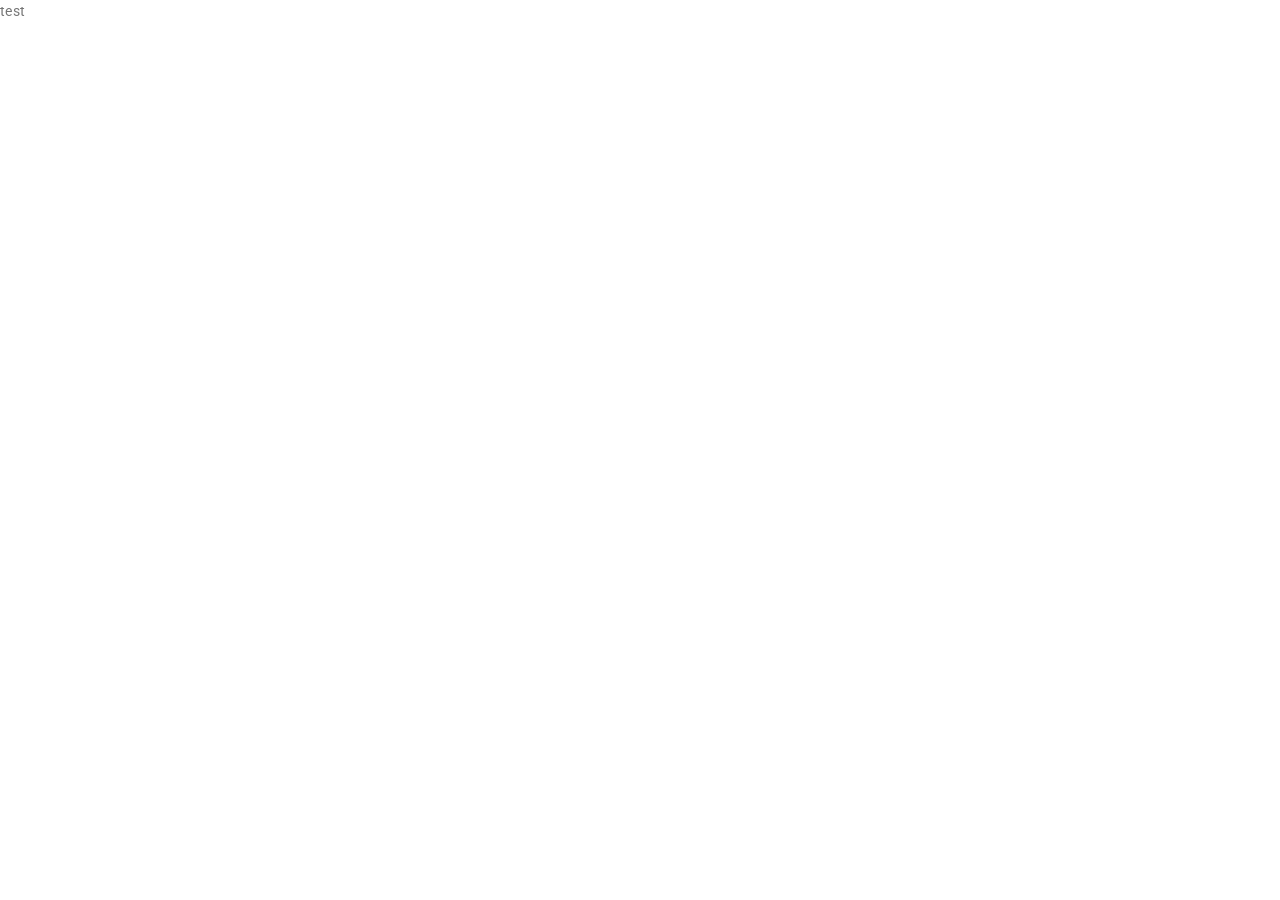
==== index.html @ 393ff011 "hw-3 upto10" ====
<!DOCTYPE html>
<html lang="uk">
  <head>
    <meta charset="UTF-8" />
    <meta http-equiv="X-UA-Compatible" content="IE=edge" />
    <meta name="viewport" content="width=device-width, initial-scale=1.0" />
    <link rel="preconnect" href="https://fonts.googleapis.com" />
    <link rel="preconnect" href="https://fonts.gstatic.com" crossorigin />
    <link
      href="https://fonts.googleapis.com/css2?family=Raleway:wght@700&family=Roboto:wght@400;500;700;900&display=swap"
      rel="stylesheet"
    />
    <link
      rel="stylesheet"
      href="https://cdnjs.cloudflare.com/ajax/libs/modern-normalize/1.1.0/modern-normalize.min.css"
    />
    <title>WebStudio</title>
    <link rel="stylesheet" href="./css/main.min.css" />
  </head>
  <body>
    test
    <script src="./js/module-1.js" type="module"></script>
    <script src="./js/hw-1.js" type="module"></script>
    <script src="./js/module-2.js" type="module"></script>
    <script src="./js/hw-2.js" type="module"></script>
    <script src="./js/hw-3.js" type="module"></script>
  </body>
</html>
---- css/main.min.css ----
:root{--primary-bkgd-color: #FFFFFF;--secondary-bkgd-color: #2F303A;--team-bkgd-color: #F5F4FA;--primary-text-color: #757575;--secondary-text-color: #212121;--accent-text-color: #2196F3;--btn-hover-accent-color: #188CE8;--logo-text-color: #000000;--contacts-footer-color: rgba(255, 255, 255, 0.6);--portfolio-bkgd-color: #EEEEEE;--header-line-color: #ECECEC;--icon-color: #AFB1B8;--duration: 250ms;--modal-duration: 500ms;--timing-function: cubic-bezier(0.4, 0, 0.2, 1)}/*! modern-normalize v1.1.0 | MIT License | https://github.com/sindresorhus/modern-normalize */*,::before,::after{-webkit-box-sizing:border-box;box-sizing:border-box}html{line-height:1.15;-webkit-text-size-adjust:100%;-moz-tab-size:4;-o-tab-size:4;tab-size:4}body{margin:0;font-family:system-ui,-apple-system,"Segoe UI",Roboto,Helvetica,Arial,sans-serif,"Apple Color Emoji","Segoe UI Emoji"}hr{height:0;color:inherit}abbr[title]{-webkit-text-decoration:underline dotted;text-decoration:underline dotted}b,strong{font-weight:bolder}code,kbd,samp,pre{font-family:ui-monospace,SFMono-Regular,Consolas,"Liberation Mono",Menlo,monospace;font-size:1em}small{font-size:80%}sub,sup{font-size:75%;line-height:0;position:relative;vertical-align:baseline}sub{bottom:-0.25em}sup{top:-0.5em}table{text-indent:0;border-color:inherit}button,input,optgroup,select,textarea{font-family:inherit;font-size:100%;line-height:1.15;margin:0}button,select{text-transform:none}button,[type=button],[type=reset],[type=submit]{-webkit-appearance:button}::-moz-focus-inner{border-style:none;padding:0}:-moz-focusring{outline:1px dotted ButtonText}:-moz-ui-invalid{box-shadow:none}legend{padding:0}progress{vertical-align:baseline}::-webkit-inner-spin-button,::-webkit-outer-spin-button{height:auto}[type=search]{-webkit-appearance:textfield;outline-offset:-2px}::-webkit-search-decoration{-webkit-appearance:none}::-webkit-file-upload-button{-webkit-appearance:button;font:inherit}summary{display:list-item}.visually-hidden{position:absolute;width:1px;height:1px;margin:-1px;border:0;padding:0;white-space:nowrap;-webkit-clip-path:inset(100%);clip-path:inset(100%);clip:rect(0 0 0 0);overflow:hidden}.checkbox__icon,.checkbox,.modal__close-button,.footer-form__button,.feature-set__icon,.social-media__link{display:-webkit-box;display:-ms-flexbox;display:flex;-webkit-box-align:center;-ms-flex-align:center;align-items:center;-webkit-box-pack:center;-ms-flex-pack:center;justify-content:center}body{background-color:var(--primary-bkgd-color);color:var(--primary-text-color);font-family:"Roboto",sans-serif;font-size:14px;line-height:1.7;letter-spacing:.03em;font-weight:400}img{display:block}.list{list-style:none;padding:0;margin:0}.container{margin-left:auto;margin-right:auto;width:1200px;padding-left:15px;padding-right:15px}.section{padding-top:94px;padding-bottom:94px}.button{border:none;border-radius:4px;-webkit-box-shadow:0px 4px 4px rgba(0,0,0,.15);box-shadow:0px 4px 4px rgba(0,0,0,.15);background-color:var(--accent-text-color);color:var(--primary-bkgd-color);font-family:inherit;font-size:16px;line-height:1.9;letter-spacing:.06em;font-weight:700;cursor:pointer;-webkit-transition:background-color var(--duration) var(--timing-function);transition:background-color var(--duration) var(--timing-function)}.button:hover,.button:focus{background-color:var(--btn-hover-accent-color)}.section-title{color:var(--secondary-text-color);font-size:36px;line-height:1.2;letter-spacing:.03em;font-weight:700;text-align:center}.social-media{display:-webkit-box;display:-ms-flexbox;display:flex;-webkit-box-pack:center;-ms-flex-pack:center;justify-content:center;margin-top:16px}.social-media__item:not(:last-child){margin-right:10px}.social-media__icon{display:-webkit-box;display:-ms-flexbox;display:flex;width:20px;height:20px;fill:var(--icon-color)}.social-media__link{width:44px;height:44px;border-radius:50%;text-decoration:none;-webkit-transition:background-color var(--duration) var(--timing-function);transition:background-color var(--duration) var(--timing-function)}.social-media__link:hover,.social-media__link:focus{background-color:var(--accent-text-color)}.social-media__link:hover svg{fill:var(--primary-bkgd-color)}.social-media__link:focus svg{fill:var(--primary-bkgd-color)}.social-media__link svg{-webkit-transition:fill var(--duration) var(--timing-function);transition:fill var(--duration) var(--timing-function)}.logo{color:var(--accent-text-color);font-family:"Raleway",sans-serif;font-size:26px;line-height:1.2;letter-spacing:.03em;font-weight:700;text-decoration:none}.logo__text{color:var(--logo-text-color)}.page-header{border-bottom-width:1px;border-bottom-style:solid;border-bottom-color:var(--header-line-color)}.page-header__container{display:-webkit-box;display:-ms-flexbox;display:flex;-webkit-box-align:center;-ms-flex-align:center;align-items:center}.page-header__nav{margin-left:93px}.site-nav__link--active{position:relative;color:var(--accent-text-color)}.site-nav__link--active:after{content:" ";position:absolute;left:0;bottom:-1px;width:100%;height:4px;border-radius:2px;background-color:var(--accent-text-color)}.site-nav,.contact-nav{display:-webkit-box;display:-ms-flexbox;display:flex}.site-nav__item:not(:last-child){margin-right:50px}.site-nav__link,.contact-nav__link{display:-webkit-box;display:-ms-flexbox;display:flex;padding-top:32px;padding-bottom:32px;color:var(--secondary-text-color);font-size:14px;line-height:1.14;letter-spacing:.02em;font-weight:500;text-decoration:none;-webkit-transition:color var(--duration) var(--timing-function);transition:color var(--duration) var(--timing-function)}.site-nav__link:hover,.site-nav__link:focus,.contact-nav__link:hover,.contact-nav__link:focus{color:var(--accent-text-color)}.contact-nav{margin-left:auto}.contact-nav__item:last-child{margin-left:50px}.contact-nav__link{color:var(--primary-text-color);-webkit-box-align:center;-ms-flex-align:center;align-items:center;text-decoration:none;-webkit-transition:color var(--duration) var(--timing-function);transition:color var(--duration) var(--timing-function)}.contact-nav__link:hover svg{fill:var(--accent-text-color)}.contact-nav__link:focus svg{fill:var(--accent-text-color)}.contact-nav__link svg{-webkit-transition:fill var(--duration) var(--timing-function);transition:fill var(--duration) var(--timing-function)}.contact-nav__icons{margin-right:10px;fill:var(--primary-text-color)}.hero{background-color:var(--secondary-bkgd-color);padding-top:200px;padding-bottom:200px;text-align:center}.hero__title{margin-top:0px;margin-bottom:30px;margin-left:auto;margin-right:auto;width:696px;color:var(--primary-bkgd-color);font-size:44px;line-height:1.4;letter-spacing:.06em;font-weight:900;text-transform:uppercase}.hero__button{padding:10px 32px;min-width:216px}.hero--overlay{max-width:1600px;height:600px;margin-left:auto;margin-right:auto;background-image:-webkit-gradient(linear, left top, left bottom, from(rgba(47, 48, 58, 0.4)), to(rgba(47, 48, 58, 0.4))),url(../images/hero/hero.jpg);background-image:linear-gradient(rgba(47, 48, 58, 0.4), rgba(47, 48, 58, 0.4)),url(../images/hero/hero.jpg);background-repeat:no-repeat;background-size:cover;background-position:center}.feature-set{display:-webkit-box;display:-ms-flexbox;display:flex}.feature-set__item{width:270px}.feature-set__item:not(:last-child){margin-right:30px}.feature-set__title{margin-top:0;margin-bottom:10px;color:var(--secondary-text-color);font-size:14px;line-height:1.14;letter-spacing:.03em;font-weight:700;text-transform:uppercase}.feature-set__text{margin-top:0;margin-bottom:0}.feature-set__icon{height:120px;margin-bottom:30px;background-color:var(--team-bkgd-color);border-radius:4px}.feature-set__icon--size{width:70px;height:70px}.work{padding-top:0}.work-set{display:-webkit-box;display:-ms-flexbox;display:flex}.work-set__item:not(:last-child){margin-right:30px}.work-set__item{position:relative}.work__section-title{margin-top:0;margin-bottom:46px}.work-set--overlay{position:absolute;right:0;bottom:0;width:100%;height:70px;background:rgba(47,48,58,.8)}.work-set__title{margin:0;padding-top:27px;padding-bottom:27px;text-align:center;color:var(--primary-bkgd-color);font-size:14px;line-height:1.14;letter-spacing:.03em;font-weight:700;text-transform:uppercase}.team{background-color:var(--team-bkgd-color)}.team-set{display:-webkit-box;display:-ms-flexbox;display:flex}.team-set__item:not(:last-child){margin-right:30px}.team-set__item{background:#fff;-webkit-box-shadow:0px 1px 3px rgba(0,0,0,.12),0px 1px 1px rgba(0,0,0,.14),0px 2px 1px rgba(0,0,0,.2);box-shadow:0px 1px 3px rgba(0,0,0,.12),0px 1px 1px rgba(0,0,0,.14),0px 2px 1px rgba(0,0,0,.2);border-radius:0px 0px 4px 4px}.team__section-title{margin-top:0;margin-bottom:50px}.team-set__title{text-align:center;margin:0;margin-bottom:10px;color:var(--secondary-text-color);font-size:16px;line-height:1.2;letter-spacing:.03em;font-weight:500}.team-set__text{text-align:center;margin:0;color:var(--primary-text-color);font-size:16px;line-height:1.2;letter-spacing:.03em;font-weight:400}.team-set__meta{padding:30px 32px}.clients{background-color:var(--primary-bkgd-color)}.clients__section-title{margin:0;margin-bottom:50px}.clients-set{display:-webkit-box;display:-ms-flexbox;display:flex}.clients-set__item:not(:last-child){margin-right:30px}.clients-set__icon{display:-webkit-box;display:-ms-flexbox;display:flex;width:106px;height:60px;fill:var(--icon-color)}.clients-set__link{display:-webkit-box;display:-ms-flexbox;display:flex;width:170px;height:92px;-webkit-box-align:center;-ms-flex-align:center;align-items:center;-webkit-box-pack:center;-ms-flex-pack:center;justify-content:center;border:1px solid #afb1b8;border-radius:4px;text-decoration:none;-webkit-transition:border-color var(--duration) var(--timing-function);transition:border-color var(--duration) var(--timing-function)}.clients-set__link:hover,.clients-set__link:focus{border-color:var(--accent-text-color)}.clients-set__link svg{-webkit-transition:fill var(--duration) var(--timing-function);transition:fill var(--duration) var(--timing-function)}.clients-set__link:hover svg{fill:var(--accent-text-color)}.clients-set__link:focus svg{fill:var(--accent-text-color)}.page-footer{background-color:var(--secondary-bkgd-color);padding-top:60px;padding-bottom:60px}.page-footer__container{display:-webkit-box;display:-ms-flexbox;display:flex;-webkit-box-align:baseline;-ms-flex-align:baseline;align-items:baseline}.logo__text--inverse{color:var(--primary-bkgd-color)}.footer-contacts{width:231px}.footer-contacts__address{font-style:normal;margin-top:20px}.contacts-set__link{color:var(--contacts-footer-color);font-size:14px;text-decoration:none;-webkit-transition:color var(--duration) var(--timing-function);transition:color var(--duration) var(--timing-function)}.contacts-set__link:hover,.contacts-set__link:focus{color:var(--primary-bkgd-color)}.contacts-set__item:not(:last-child){margin-bottom:9px}.slogan{width:206px;height:80px;margin-left:70px}.slogan__title,.footer-form__title{margin:0;color:var(--primary-bkgd-color);line-height:1.14;letter-spacing:.03em;text-transform:uppercase}.social-media--footer{margin-top:20px}.social-media__item--footer{background-color:rgba(255,255,255,.1);border-radius:50%}.footer-form{margin-left:auto}.email-form{margin-top:20px}.email-form__wrap{display:-webkit-box;display:-ms-flexbox;display:flex;height:50px}.email-form__input{border:1px solid rgba(255,255,255,.3);-webkit-filter:drop-shadow(0px 4px 4px rgba(0, 0, 0, 0.15));filter:drop-shadow(0px 4px 4px rgba(0, 0, 0, 0.15));border-radius:4px;outline:none;width:358px;padding:15px 0px 15px 16px;margin-right:12px;background-color:var(--secondary-bkgd-color);color:rgba(255,255,255,.6);font-size:16px;line-height:1.25;letter-spacing:.03em;font-weight:400;-webkit-transition:border-color var(--duration) var(--timing-function);transition:border-color var(--duration) var(--timing-function)}.email-form__input:focus,.email-form__input:hover{border-color:var(--primary-bkgd-color);color:var(--primary-bkgd-color)}.footer-form__button{padding:0;width:200px}.footer-form__icon{margin-left:10px}.backdrop{position:fixed;top:0;left:0;width:100%;height:100%;background:rgba(0,0,0,.2);opacity:1;-webkit-transition:opacity var(--modal-duration) var(--timing-function);transition:opacity var(--modal-duration) var(--timing-function)}.backdrop.is-hidden{opacity:0;pointer-events:none}.backdrop.is-hidden .modal{-webkit-transform:translate(-50%, -50%) scale(0.3);transform:translate(-50%, -50%) scale(0.3)}.modal{position:absolute;top:50%;left:50%;-webkit-transform:translate(-50%, -50%);transform:translate(-50%, -50%);width:528px;height:581px;background-color:#fff;-webkit-box-shadow:0px 1px 3px rgba(0,0,0,.12),0px 1px 1px rgba(0,0,0,.14),0px 2px 1px rgba(0,0,0,.2);box-shadow:0px 1px 3px rgba(0,0,0,.12),0px 1px 1px rgba(0,0,0,.14),0px 2px 1px rgba(0,0,0,.2);border-radius:4px;-webkit-transform:translate(-50%, -50%) scale(1);transform:translate(-50%, -50%) scale(1);-webkit-transition:-webkit-transform var(--modal-duration) var(--timing-function);transition:-webkit-transform var(--modal-duration) var(--timing-function);transition:transform var(--modal-duration) var(--timing-function);transition:transform var(--modal-duration) var(--timing-function), -webkit-transform var(--modal-duration) var(--timing-function)}.modal__close-button{position:absolute;top:8px;right:8px;padding:0;width:30px;height:30px;border-radius:50%;border:1px solid rgba(0,0,0,.1);cursor:pointer;background-color:var(--primary-bkgd-color)}.modal__close-button svg{-webkit-transition:fill var(--duration) var(--timing-function);transition:fill var(--duration) var(--timing-function)}.modal__close-button:hover svg{fill:var(--accent-text-color)}.modalform{width:auto;margin-left:auto;margin-right:auto;padding:40px}.modalform__title{margin:0;margin-bottom:12px;font-size:20px;line-height:1.15;letter-spacing:.03em;font-weight:700;text-align:center;color:var(--secondary-text-color)}.modalform__field{display:-webkit-box;display:-ms-flexbox;display:flex;-webkit-box-orient:vertical;-webkit-box-direction:normal;-ms-flex-direction:column;flex-direction:column;margin-bottom:10px}.modalform__label,.modalform__input{font-size:12px;line-height:1.16;letter-spacing:.01em;font-weight:400;color:var(--primary-text-color)}.modalform__input{border:1px solid rgba(33,33,33,.2);border-radius:4px;padding:12px 12px 12px 42px;outline:none;width:100%;-webkit-transition:border-color var(--duration) var(--timing-function);transition:border-color var(--duration) var(--timing-function)}.modalform__input:focus,.modalform__input:hover{border-color:var(--accent-text-color)}.modalform__wrap{position:relative;margin-top:4px}.modalform__icon{position:absolute;display:inline-block;width:18px;height:18px;top:50%;left:12px;-webkit-transform:translate(0, -50%);transform:translate(0, -50%);fill:var(--secondary-text-color);-webkit-transition:fill var(--duration) var(--timing-function);transition:fill var(--duration) var(--timing-function)}.modalform__input:focus+.modalform__icon{fill:var(--accent-text-color)}.modalform__input:hover+.modalform__icon{fill:var(--accent-text-color)}.modalform__input--comment{margin-top:4px;margin-bottom:0;padding-left:16px;height:120px;resize:none}.modalform__input--comment::-webkit-input-placeholder{color:rgba(117,117,117,.5)}.modalform__input--comment::-moz-placeholder{color:rgba(117,117,117,.5)}.modalform__input--comment:-ms-input-placeholder{color:rgba(117,117,117,.5)}.modalform__input--comment::-ms-input-placeholder{color:rgba(117,117,117,.5)}.modalform__input--comment::placeholder{color:rgba(117,117,117,.5)}.checkbox{margin-top:20px}.checkbox__label{display:-webkit-box;display:-ms-flexbox;display:flex;-webkit-box-align:center;-ms-flex-align:center;align-items:center;font-size:14px;letter-spacing:.03em}.checkbox__icon{width:16px;height:15px;border:2px solid var(--secondary-text-color);border-radius:2px;margin-right:7px}.checkbox__icon svg{display:none}.checkbox__input:checked+.checkbox__label .checkbox__icon{border:none;background-color:var(--accent-text-color)}.checkbox__input:checked+.checkbox__label .checkbox__icon svg{display:-webkit-box;display:-ms-flexbox;display:flex}.checkbox__link{position:relative;color:var(--accent-text-color);margin-left:5px;text-decoration:none}.checkbox__link::after{content:" ";position:absolute;left:0;bottom:5px;width:100%;height:1px;background-color:var(--accent-text-color)}.modalform__button{display:-webkit-box;display:-ms-flexbox;display:flex;padding:10px 52px;margin-top:30px;margin-left:auto;margin-right:auto;min-width:200px}.button-set{display:-webkit-box;display:-ms-flexbox;display:flex;-webkit-box-pack:center;-ms-flex-pack:center;justify-content:center}.button-set__item:not(:last-child){margin-right:8px}.button-set__button{padding:6px 22px;min-width:73px;background-color:var(--team-bkgd-color);-webkit-box-shadow:none;box-shadow:none;color:var(--secondary-text-color);font-size:14px;line-height:1.6;letter-spacing:.03em;font-weight:500;-webkit-transition:background-color var(--duration) var(--timing-function),color var(--duration) var(--timing-function),-webkit-box-shadow var(--duration) var(--timing-function);transition:background-color var(--duration) var(--timing-function),color var(--duration) var(--timing-function),-webkit-box-shadow var(--duration) var(--timing-function);transition:background-color var(--duration) var(--timing-function),color var(--duration) var(--timing-function),box-shadow var(--duration) var(--timing-function);transition:background-color var(--duration) var(--timing-function),color var(--duration) var(--timing-function),box-shadow var(--duration) var(--timing-function),-webkit-box-shadow var(--duration) var(--timing-function)}.button-set__button:hover,.button-set__button:focus{background-color:var(--accent-text-color);color:var(--primary-bkgd-color);-webkit-box-shadow:0px 3px 1px rgba(0,0,0,.1),0px 1px 2px rgba(0,0,0,.08),0px 2px 2px rgba(0,0,0,.12);box-shadow:0px 3px 1px rgba(0,0,0,.1),0px 1px 2px rgba(0,0,0,.08),0px 2px 2px rgba(0,0,0,.12)}.card-set{display:-webkit-box;display:-ms-flexbox;display:flex;-ms-flex-wrap:wrap;flex-wrap:wrap;margin-top:50px}.card-set__item{width:370px;margin-right:30px;margin-bottom:30px}.card-set__item:nth-child(3n){margin-right:0px}.card-set__item:nth-last-child(-n+3){margin-bottom:0px}.card{display:block;-webkit-transition:-webkit-box-shadow var(--duration) var(--timing-function);transition:-webkit-box-shadow var(--duration) var(--timing-function);transition:box-shadow var(--duration) var(--timing-function);transition:box-shadow var(--duration) var(--timing-function), -webkit-box-shadow var(--duration) var(--timing-function);text-decoration:none}.card:hover,.card:focus{-webkit-box-shadow:0px 1px 1px rgba(0,0,0,.12),0px 4px 4px rgba(0,0,0,.06),1px 4px 6px rgba(0,0,0,.16);box-shadow:0px 1px 1px rgba(0,0,0,.12),0px 4px 4px rgba(0,0,0,.06),1px 4px 6px rgba(0,0,0,.16)}.card__title{margin:0;margin-bottom:4px;color:var(--secondary-text-color);font-size:18px;line-height:2;letter-spacing:.06em;font-weight:700}.card__text{margin:0;color:var(--primary-text-color);font-size:16px;line-height:1.2;letter-spacing:.03em;font-weight:400}.card__meta{padding:20px 24px;border-right:1px solid var(--portfolio-bkgd-color);border-bottom:1px solid var(--portfolio-bkgd-color);border-left:1px solid var(--portfolio-bkgd-color)}.card__img{position:relative;overflow:hidden}.card-overlay{position:absolute;top:0;left:0;display:-webkit-box;display:-ms-flexbox;display:flex;-webkit-box-align:center;-ms-flex-align:center;align-items:center;height:100%;padding:0px 24px;background:rgba(33,150,243,.9);-webkit-transform:translateY(100%);transform:translateY(100%);-webkit-transition:-webkit-transform var(--duration) var(--timing-function);transition:-webkit-transform var(--duration) var(--timing-function);transition:transform var(--duration) var(--timing-function);transition:transform var(--duration) var(--timing-function), -webkit-transform var(--duration) var(--timing-function)}.card-overlay__text{margin:0;color:var(--primary-bkgd-color);font-size:18px;line-height:1.55;letter-spacing:.03em;font-weight:400}.card:hover .card-overlay{-webkit-transform:translateY(0);transform:translateY(0)}.card:focus .card-overlay{-webkit-transform:translateY(0);transform:translateY(0)}/*# sourceMappingURL=main.min.css.map */
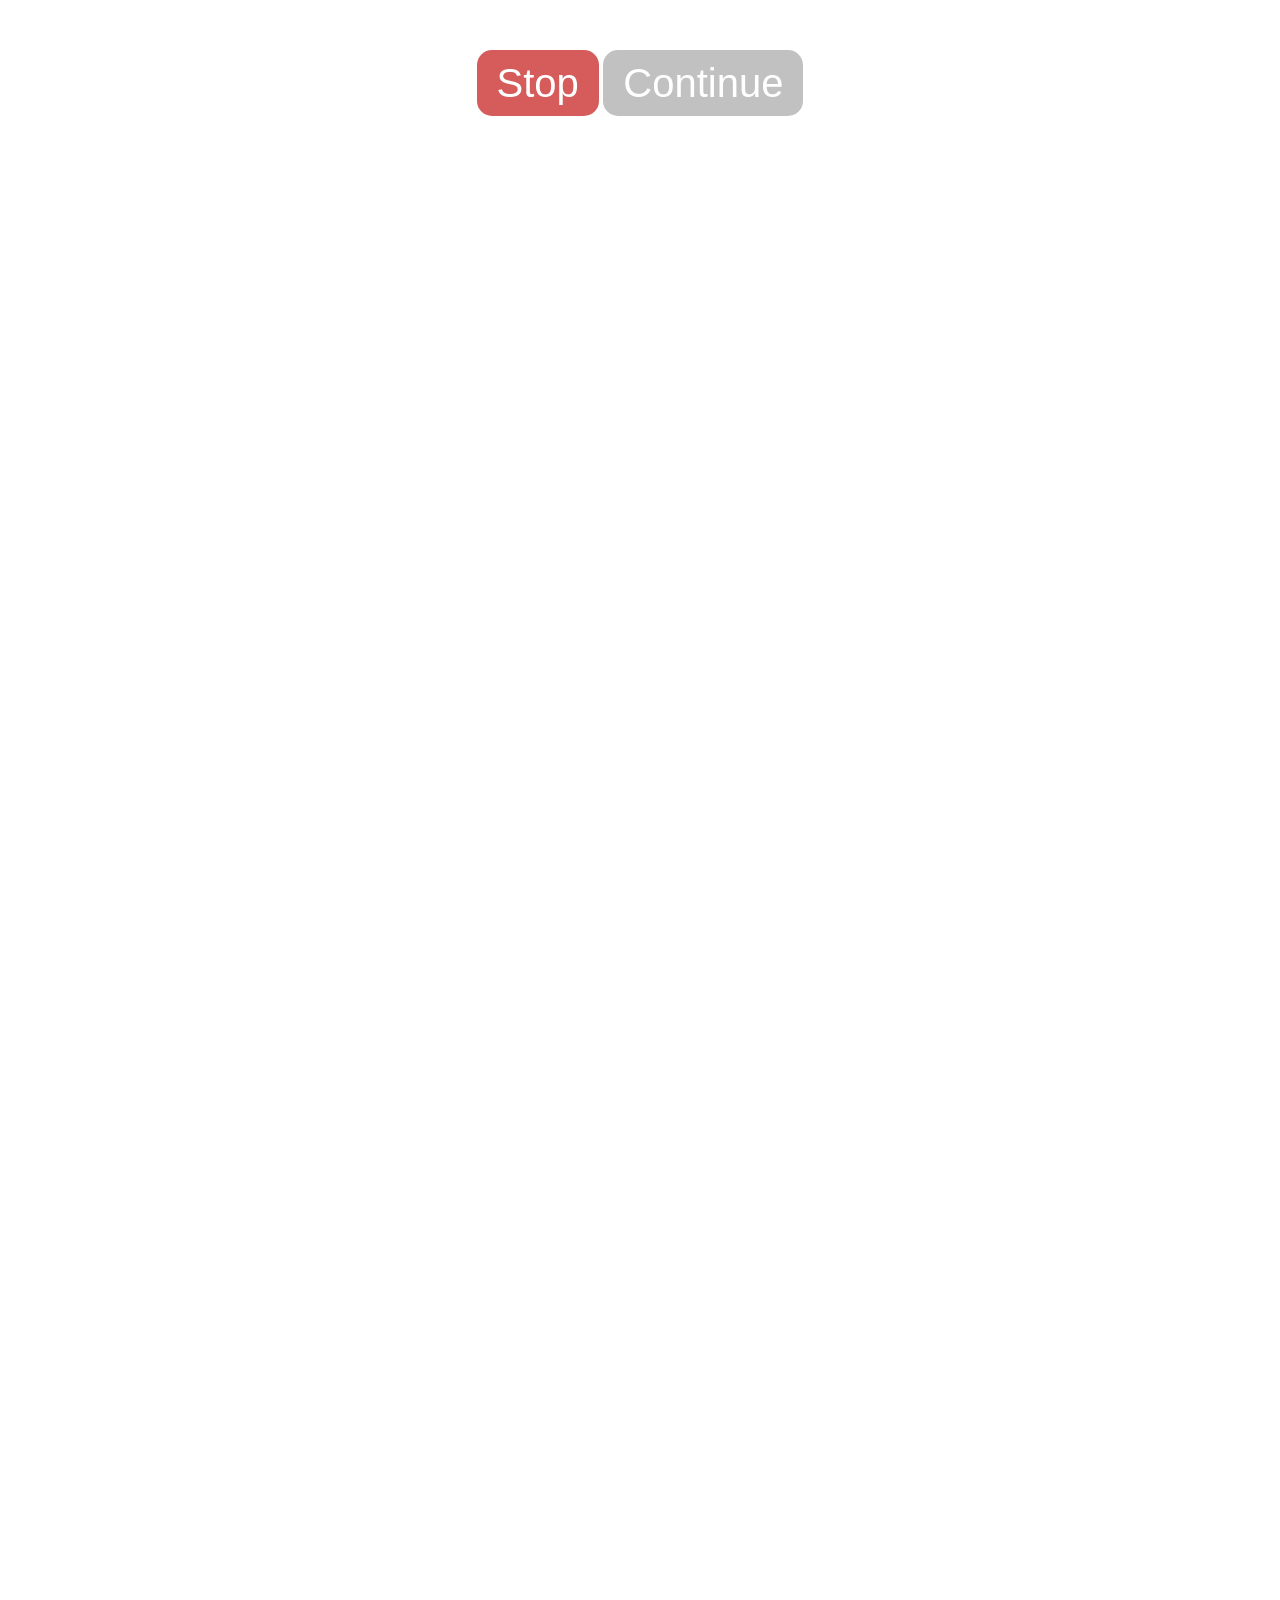
==== commit 22d59174: "NY timer draft" ====
--- a/index.html
+++ b/index.html
@@ -14,15 +14,32 @@
       rel="stylesheet"
       href="https://cdnjs.cloudflare.com/ajax/libs/modern-normalize/1.1.0/modern-normalize.min.css"
     />
-    <title>WebStudio</title>
-    <link rel="stylesheet" href="./css/main.min.css" />
+    <title>JS-training</title>
+    <link rel="stylesheet" href="./css/styles.css" />
   </head>
   <body>
-    test
-    <script src="./js/module-1.js" type="module"></script>
-    <script src="./js/hw-1.js" type="module"></script>
-    <script src="./js/module-2.js" type="module"></script>
-    <script src="./js/hw-2.js" type="module"></script>
-    <script src="./js/hw-3.js" type="module"></script>
+    <!-- <p id="paragraph" class="text red big">
+      Proin magna. Sed mollis, eros et ultrices tempus, mauris ipsum aliquam
+      libero, non adipiscing dolor urna a orci. Etiam rhoncus. Donec mi odio,
+      faucibus at, scelerisque quis, convallis in, nisi.
+    </p> -->
+
+    <!-- for NewYear timer -->
+    <p id="time"></p>
+    <button type="button" id="stopBtn">Stop</button>
+    <button type="button" id="continueBtn" disabled>Continue</button>
+
+    <!-- <script src="./js/module-1.js" type="module"></script> -->
+    <!-- <script src="./js/hw-1.js" type="module"></script> -->
+    <!-- <script src="./js/module-2.js" type="module"></script> -->
+    <!-- <script src="./js/hw-2.js" type="module"></script> -->
+    <!-- <script src="./js/module-3.js" type="module"></script> -->
+    <!-- <script src="./js/hw-3.js" type="module"></script> -->
+    <!-- <script src="./js/hw-4.js" type="module"></script> -->
+    <!-- <script src="./js/hw-5.js" type="module"></script> -->
+    <!-- <script src="./js/hw-6.js" type="module"></script> -->
+
+    <!-- <script src="./js/module-9-2.js" type="module"></script> -->
+    <script src="./js/module-9-1.js" type="module"></script>
   </body>
 </html>
--- a/css/styles.css
+++ b/css/styles.css
@@ -0,0 +1,27 @@
+/* New-year timer */
+body {
+  text-align: center;
+  font-family: sans-serif;
+  height: 200vh;
+}
+
+p {
+  font-size: 50px;
+}
+
+button {
+  background-color: rgb(214, 92, 92);
+  color: white;
+  border: none;
+  border-radius: 15px;
+  padding: 10px 20px;
+  font-size: 40px;
+  cursor: pointer;
+}
+
+#continueBtn {
+  background-color: rgb(82, 210, 99);
+}
+
+#continueBtn:disabled {
+  background-color: #c1c1c1;
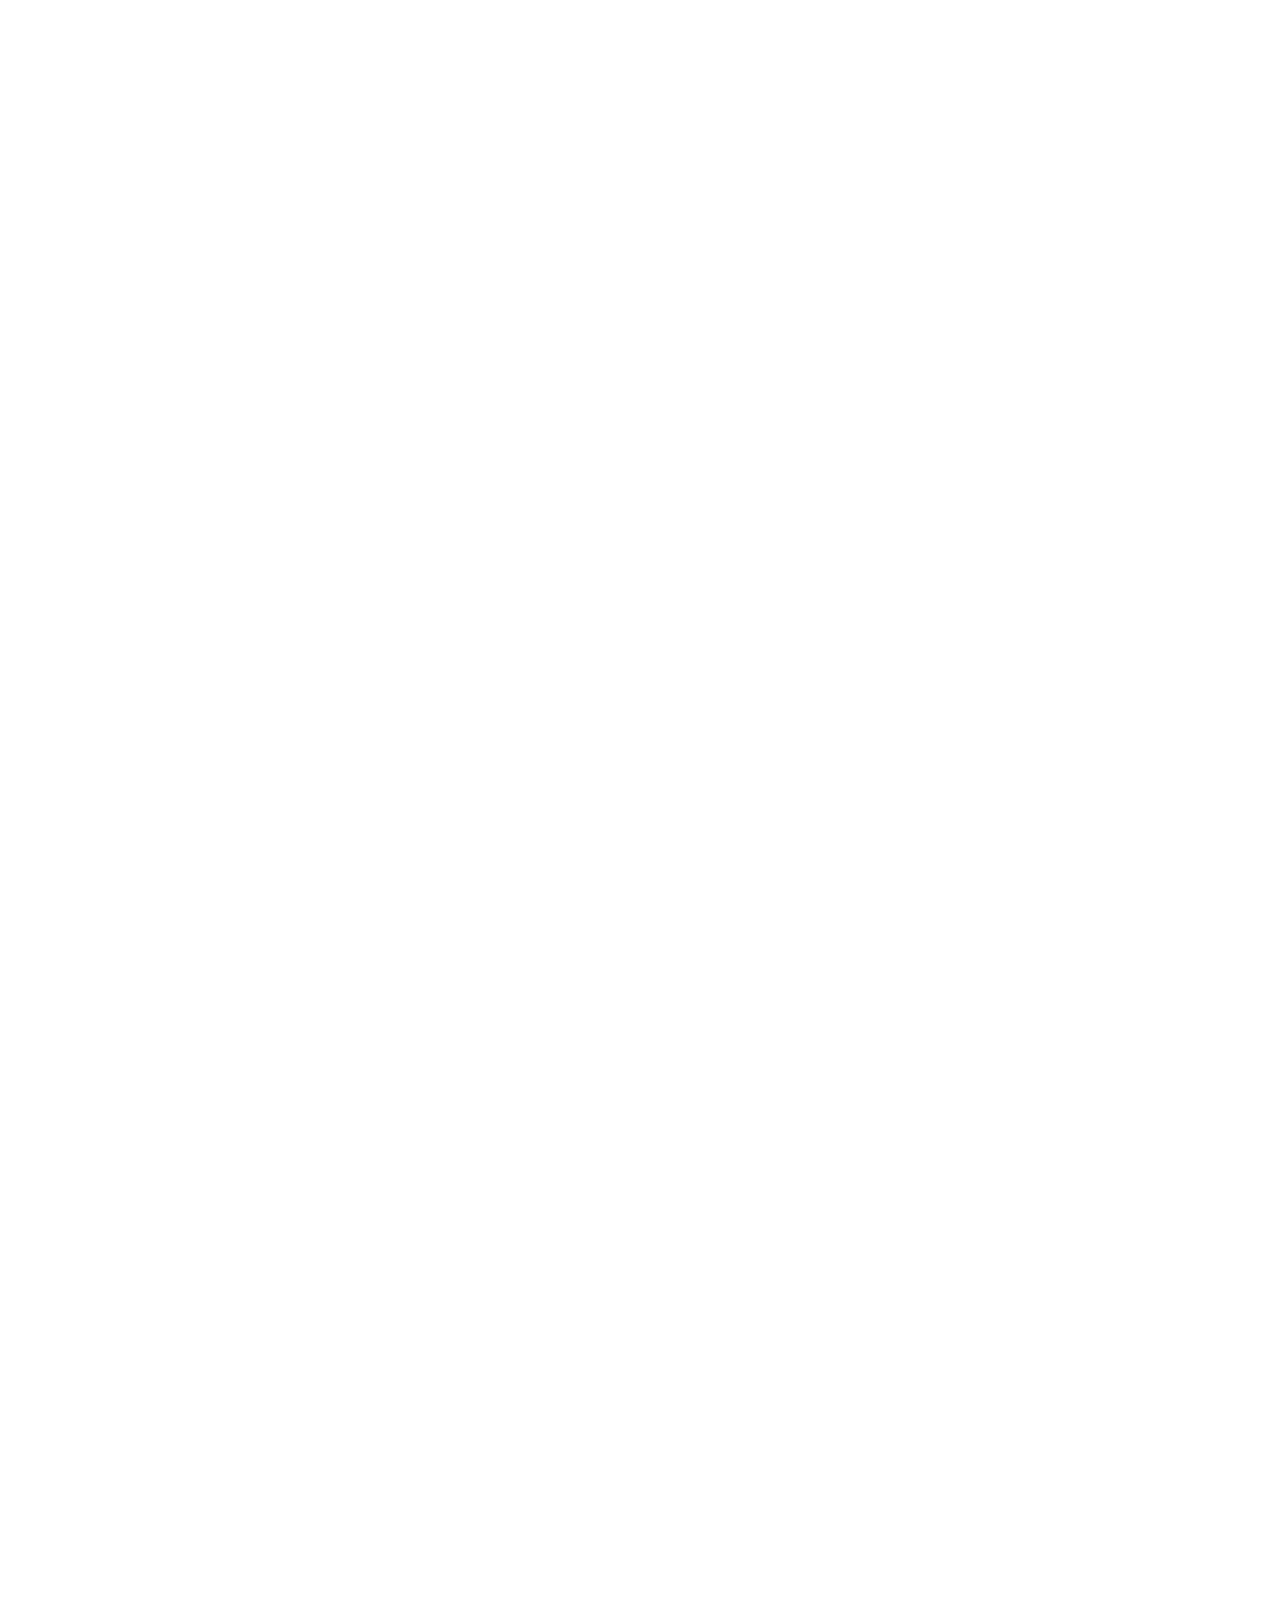
==== commit 79103913: "final-test added" ====
--- a/index.html
+++ b/index.html
@@ -16,6 +16,7 @@
     />
     <title>JS-training</title>
     <link rel="stylesheet" href="./css/styles.css" />
+    <!-- <link rel="stylesheet" href="./css/module-10-2.css" /> -->
   </head>
   <body>
     <!-- <p id="paragraph" class="text red big">
@@ -25,9 +26,18 @@
     </p> -->
 
     <!-- for NewYear timer -->
-    <p id="time"></p>
+    <!-- <p id="time"></p>
     <button type="button" id="stopBtn">Stop</button>
-    <button type="button" id="continueBtn" disabled>Continue</button>
+    <button type="button" id="continueBtn" disabled>Continue</button> -->
+
+    <!-- for Module 10-1 -->
+    <!-- <form id="form">
+      <input type="text" name="news" placeholder="Search news" />
+      <input type="submit" value="Search" />
+    </form>
+    <div id="articlesWrapper"></div>
+
+    <button type="button" id="loadMoreBtn" disabled>Load more</button> -->
 
     <!-- <script src="./js/module-1.js" type="module"></script> -->
     <!-- <script src="./js/hw-1.js" type="module"></script> -->
@@ -40,6 +50,8 @@
     <!-- <script src="./js/hw-6.js" type="module"></script> -->
 
     <!-- <script src="./js/module-9-2.js" type="module"></script> -->
-    <script src="./js/module-9-1.js" type="module"></script>
+    <!-- <script src="./js/module-9-1.js" type="module"></script> -->
+    <script src="./js/final-test.js" type="module"></script>
+    <!-- <script src="./js-module10-2/script.js" type="module"></script> -->
   </body>
 </html>
--- a/css/styles.css
+++ b/css/styles.css
@@ -24,4 +24,5 @@
 }
 
 #continueBtn:disabled {
-  background-color: #c1c1c1;+  background-color: #c1c1c1;
+}
--- a/css/module-10-2.css
+++ b/css/module-10-2.css
@@ -0,0 +1,60 @@
+body {
+  font-family: sans-serif;
+}
+button {
+  margin: 0 auto;
+  margin-top: 50px;
+  display: block;
+}
+button:disabled {
+  background-color: #c1c1c1;
+  cursor: not-allowed;
+}
+button.hidden {
+  display: none;
+}
+input,
+button {
+  border-radius: 15px;
+  padding: 10px 20px;
+  font-size: 30px;
+}
+input[type="submit"],
+button {
+  border: none;
+  background-color: rgba(45, 45, 233, 0.731);
+  color: white;
+  cursor: pointer;
+}
+
+#articlesWrapper {
+  margin-top: 10px;
+  display: flex;
+  align-items: flex-start;
+  justify-content: center;
+  flex-wrap: wrap;
+  gap: 10px;
+}
+
+.article-card {
+  width: 30%;
+  text-align: center;
+  border-radius: 15px;
+  background-color: #c1c1c1;
+  padding: 20px;
+}
+
+.article-img {
+  width: 100%;
+  border-radius: 15px;
+}
+
+.article-link {
+  text-transform: uppercase;
+  border-radius: 15px;
+  display: inline-block;
+  text-decoration: none;
+  background-color: rgba(45, 45, 233, 0.731);
+  color: white;
+  padding: 10px 20px;
+}
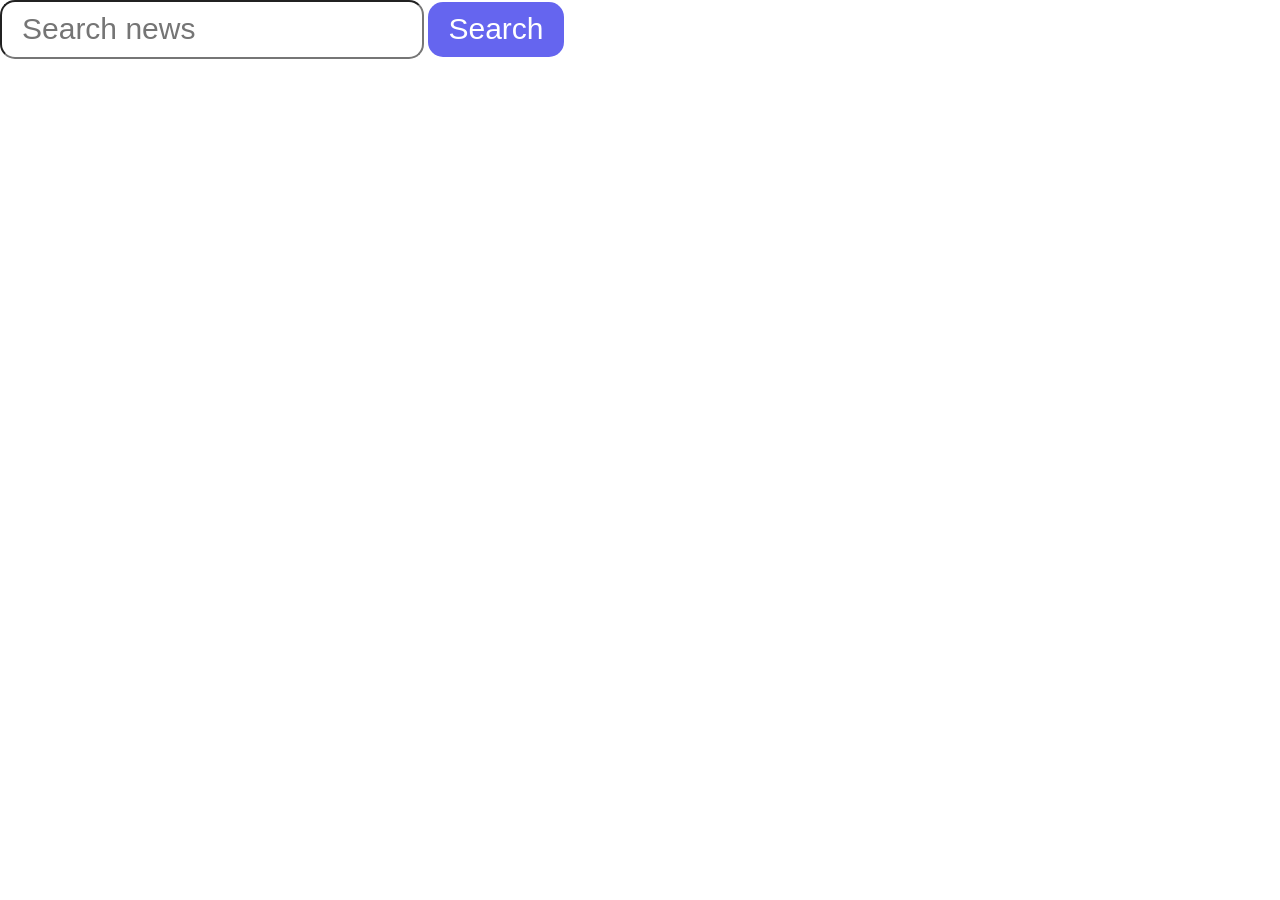
==== commit be7df036: "switched to mod10-2" ====
--- a/index.html
+++ b/index.html
@@ -15,8 +15,8 @@
       href="https://cdnjs.cloudflare.com/ajax/libs/modern-normalize/1.1.0/modern-normalize.min.css"
     />
     <title>JS-training</title>
-    <link rel="stylesheet" href="./css/styles.css" />
-    <!-- <link rel="stylesheet" href="./css/module-10-2.css" /> -->
+    <!-- <link rel="stylesheet" href="./css/styles.css" /> -->
+    <link rel="stylesheet" href="./css/module-10-2.css" />
   </head>
   <body>
     <!-- <p id="paragraph" class="text red big">
@@ -30,14 +30,14 @@
     <button type="button" id="stopBtn">Stop</button>
     <button type="button" id="continueBtn" disabled>Continue</button> -->
 
-    <!-- for Module 10-1 -->
-    <!-- <form id="form">
+    <!-- for Module 10-2 -->
+    <form id="form">
       <input type="text" name="news" placeholder="Search news" />
       <input type="submit" value="Search" />
     </form>
     <div id="articlesWrapper"></div>
 
-    <button type="button" id="loadMoreBtn" disabled>Load more</button> -->
+    <button type="button" id="loadMoreBtn" disabled>Load more</button>
 
     <!-- <script src="./js/module-1.js" type="module"></script> -->
     <!-- <script src="./js/hw-1.js" type="module"></script> -->
@@ -51,7 +51,7 @@
 
     <!-- <script src="./js/module-9-2.js" type="module"></script> -->
     <!-- <script src="./js/module-9-1.js" type="module"></script> -->
-    <script src="./js/final-test.js" type="module"></script>
-    <!-- <script src="./js-module10-2/script.js" type="module"></script> -->
+    <!-- <script src="./js/final-test.js" type="module"></script> -->
+    <script src="./js-module10-2/script.js" type="module"></script>
   </body>
 </html>
